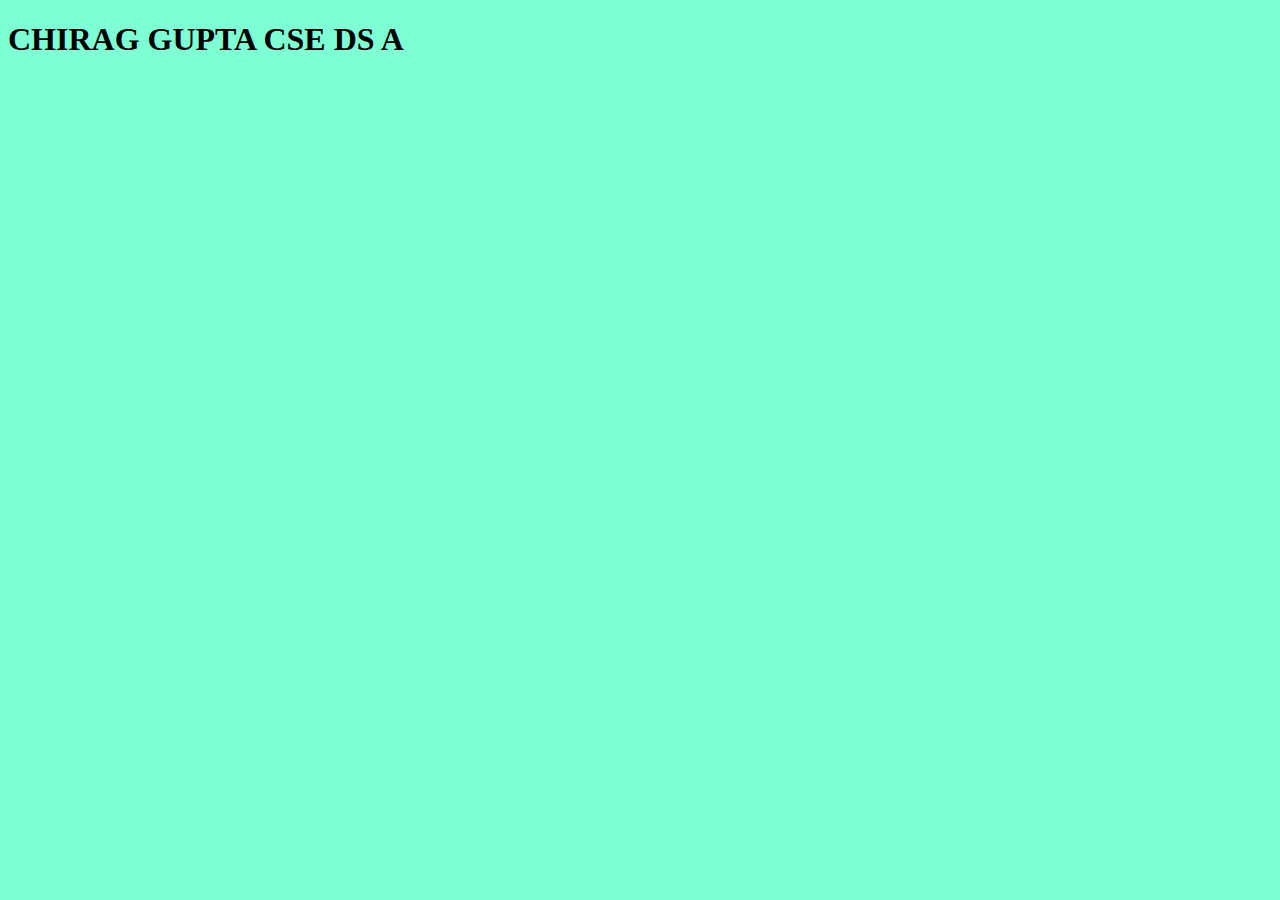
==== Day1/index.html @ 9da8d197 "First Commit" ====
<!DOCTYPE html>
<html lang="en">
<head>
    <meta charset="UTF-8">
    <meta name="viewport" content="width=device-width, initial-scale=1.0">
    <title>Document</title>
    <link rel="stylesheet" href="style.css">
</head>
<body>
    <h1>CHIRAG GUPTA    CSE DS   A</h1>
</body>
</html>
---- Day1/style.css ----
body{
    background-color: aquamarine;
}
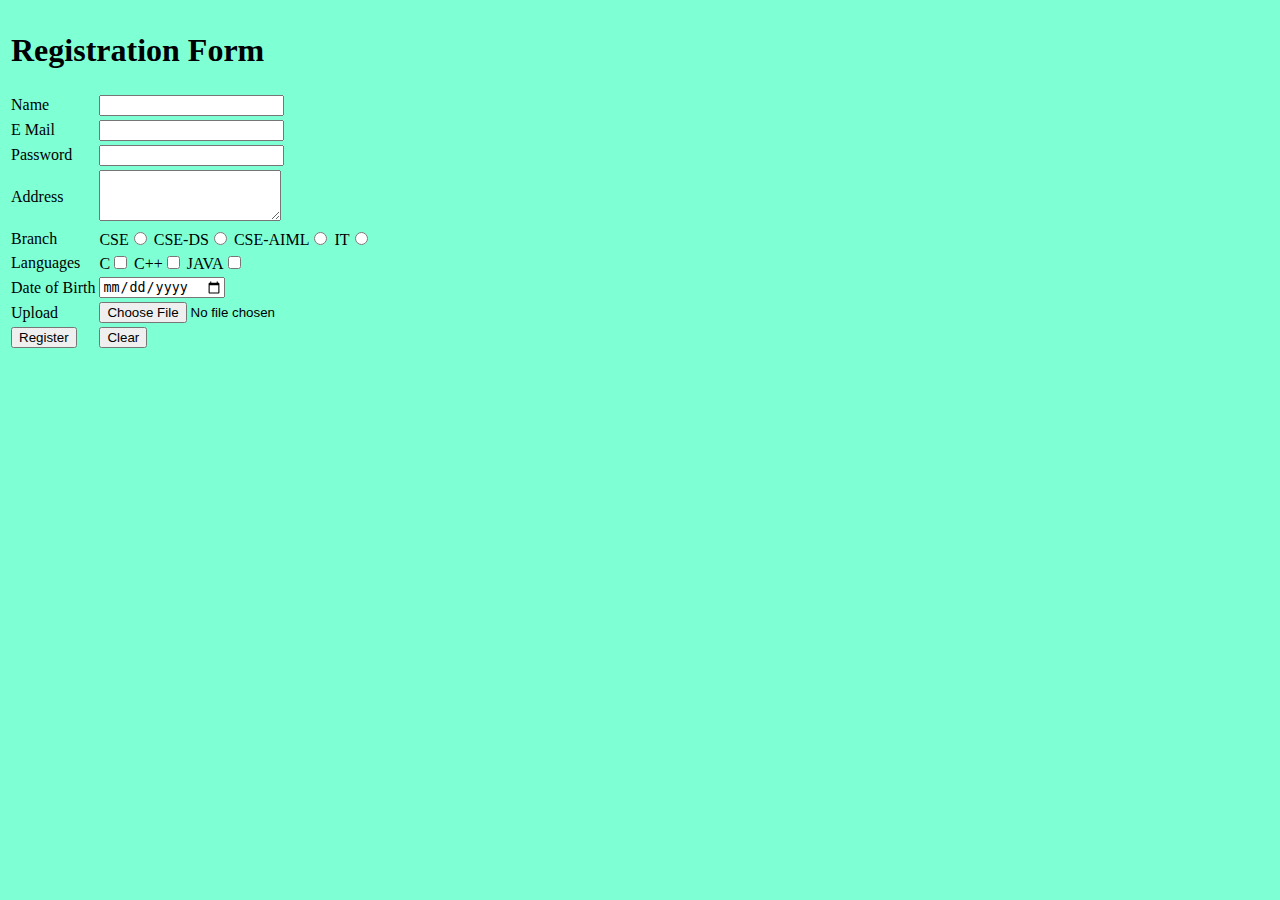
==== commit ee224b14: "Registration Form" ====
--- a/Day1/index.html
+++ b/Day1/index.html
@@ -7,6 +7,49 @@
     <link rel="stylesheet" href="style.css">
 </head>
 <body>
-    <h1>CHIRAG GUPTA    CSE DS   A</h1>
+    <form action="#" method="post">
+    <table>
+    <tr><td colspan="2"><h1>Registration Form </h1></td></tr>
+    <tr>
+        <td>Name</td>
+        <td><input type="text" name="t1" id="" required></td>
+    </tr>
+    <tr>
+        <td>E Mail</td>
+        <td><input type="email" name="t2" id=""></td>
+    </tr>
+    <tr>
+        <td>Password</td>
+        <td><input type="password" name="t3" id=""></td>
+    </tr>
+    <tr>
+        <td>Address</td>
+        <td><textarea rows="3" cols="20" name="t4" id=""></textarea></td></tr>
+    <tr>
+        <td>Branch</td>
+        <td>CSE<input type="radio" name="r1" id="">
+            CSE-DS<input type="radio" name="r1" id="">
+            CSE-AIML<input type="radio" name="r1" id="">
+            IT<input type="radio" name="r1" id=""></td></tr>
+    <tr>
+        <td>Languages</td>
+        <td>C<input type="checkbox" name="c1" value="C" id="" >
+            C++<input type="checkbox" name="c2" value="CPP" id="">
+            JAVA<input type="checkbox" name="c3" value="Java" id="">
+        </td>
+    </tr>
+    <tr>
+        <td>Date of Birth</td>
+        <td><input type="date" name="dob" id=""></td>
+    </tr>
+    <tr>
+        <td>Upload</td>
+        <td><input type="file" name="f1" id=""></td>
+    </tr>
+    <tr><td><input type="submit" value="Register">
+    </td>
+    <td><input type="reset" value="Clear"></td></tr>
+    </table>
+</form>
 </body>
 </html>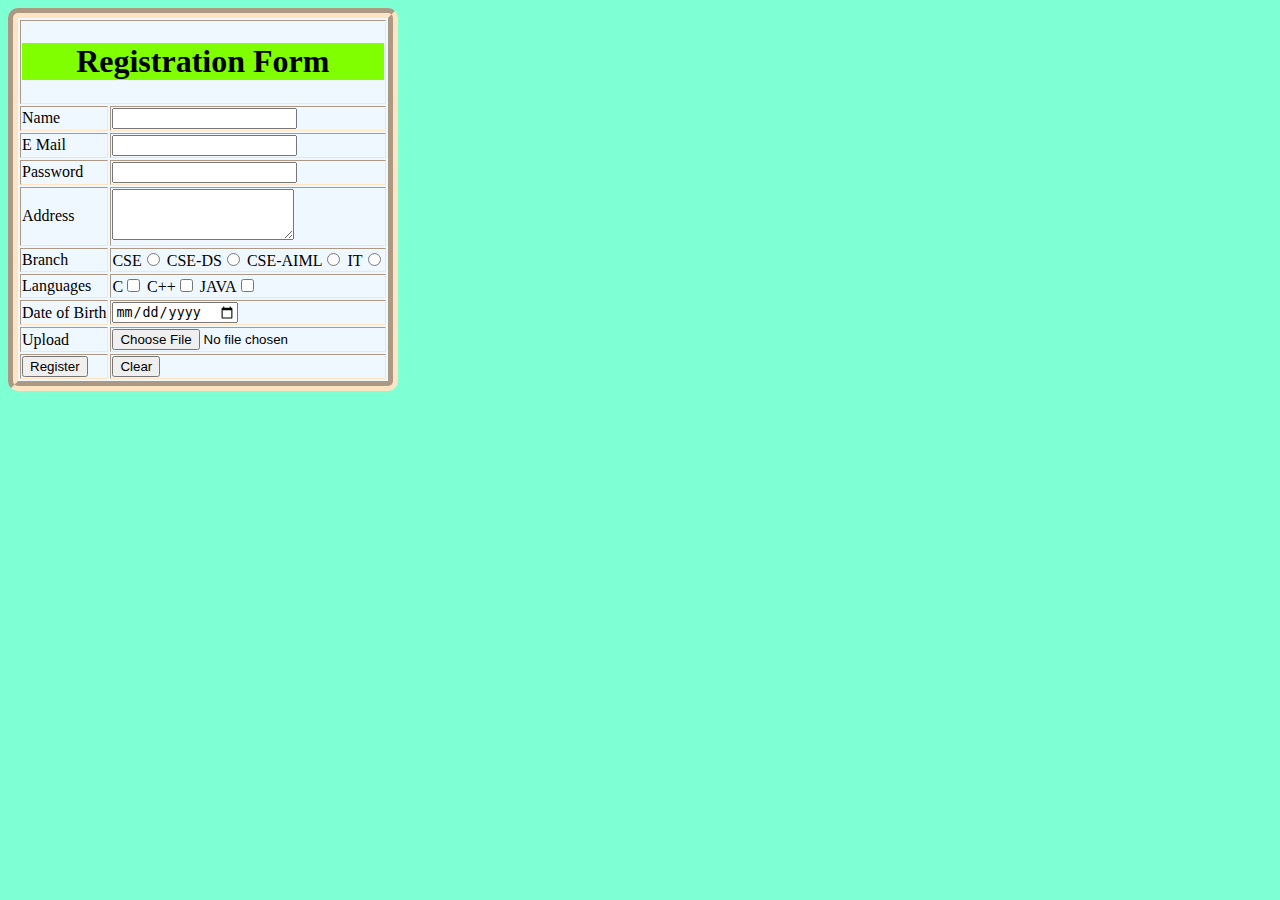
==== commit 6d94b1b1: "Registration Form" ====
--- a/Day1/index.html
+++ b/Day1/index.html
@@ -8,7 +8,7 @@
 </head>
 <body>
     <form action="#" method="post">
-    <table>
+    <table border="2px">
     <tr><td colspan="2"><h1>Registration Form </h1></td></tr>
     <tr>
         <td>Name</td>
--- a/Day1/style.css
+++ b/Day1/style.css
@@ -1,3 +1,16 @@
 body{
     background-color: aquamarine;
+}
+table{
+    background-color: aliceblue;
+    border-radius: 10px;
+    border-color: bisque;
+    border-style: groove;
+    border-width: 10px;
+    color: black;
+}
+h1{
+    background-color: chartreuse;
+    color: black;
+    text-align: center;
 }